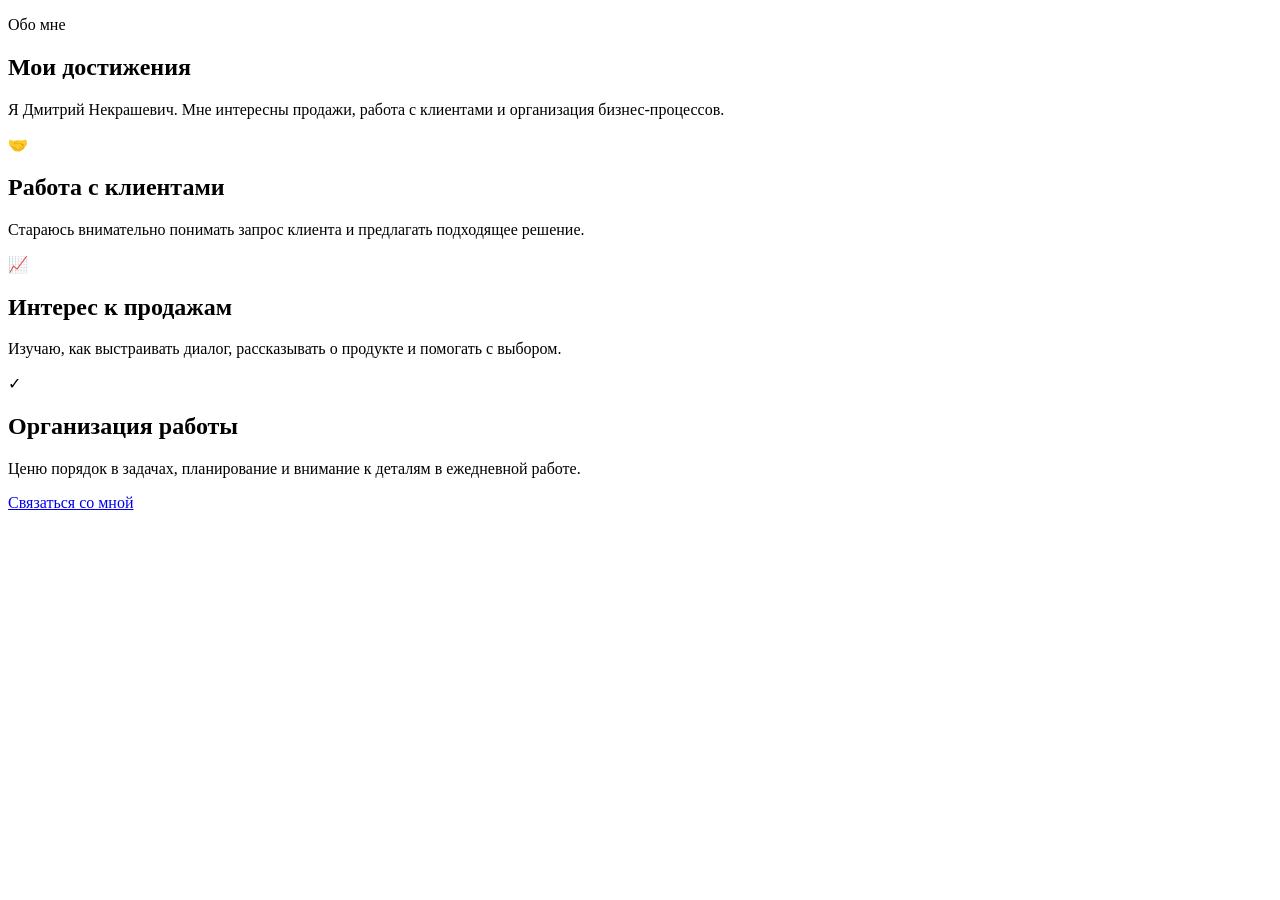
==== index.html @ 0e3e492a "Добавить секцию Мои достижения" ====
<!DOCTYPE html>
<html lang="ru">
<head>
    <meta charset="UTF-8">
    <meta name="viewport" content="width=device-width, initial-scale=1.0">
    <title>Мои достижения — Дмитрий Некрашевич</title>
    <link rel="stylesheet" href="style.css">
</head>
<body>
    <main>
        <section class="achievements">
            <div class="section-content">
                <p class="label">Обо мне</p>
                <h1>Мои достижения</h1>
                <p class="intro">Я Дмитрий Некрашевич. Мне интересны продажи, работа с клиентами и организация бизнес-процессов.</p>

                <div class="cards">
                    <article class="card">
                        <div class="icon" aria-hidden="true">🤝</div>
                        <div class="card-text">
                            <h2>Работа с клиентами</h2>
                            <p>Стараюсь внимательно понимать запрос клиента и предлагать подходящее решение.</p>
                        </div>
                    </article>

                    <article class="card">
                        <div class="icon" aria-hidden="true">📈</div>
                        <div class="card-text">
                            <h2>Интерес к продажам</h2>
                            <p>Изучаю, как выстраивать диалог, рассказывать о продукте и помогать с выбором.</p>
                        </div>
                    </article>

                    <article class="card">
                        <div class="icon" aria-hidden="true">✓</div>
                        <div class="card-text">
                            <h2>Организация работы</h2>
                            <p>Ценю порядок в задачах, планирование и внимание к деталям в ежедневной работе.</p>
                        </div>
                    </article>
                </div>

                <a class="contact" href="mailto:nixon0293@gmail.com">Связаться со мной</a>
            </div>
        </section>
    </main>
</body>
</html>
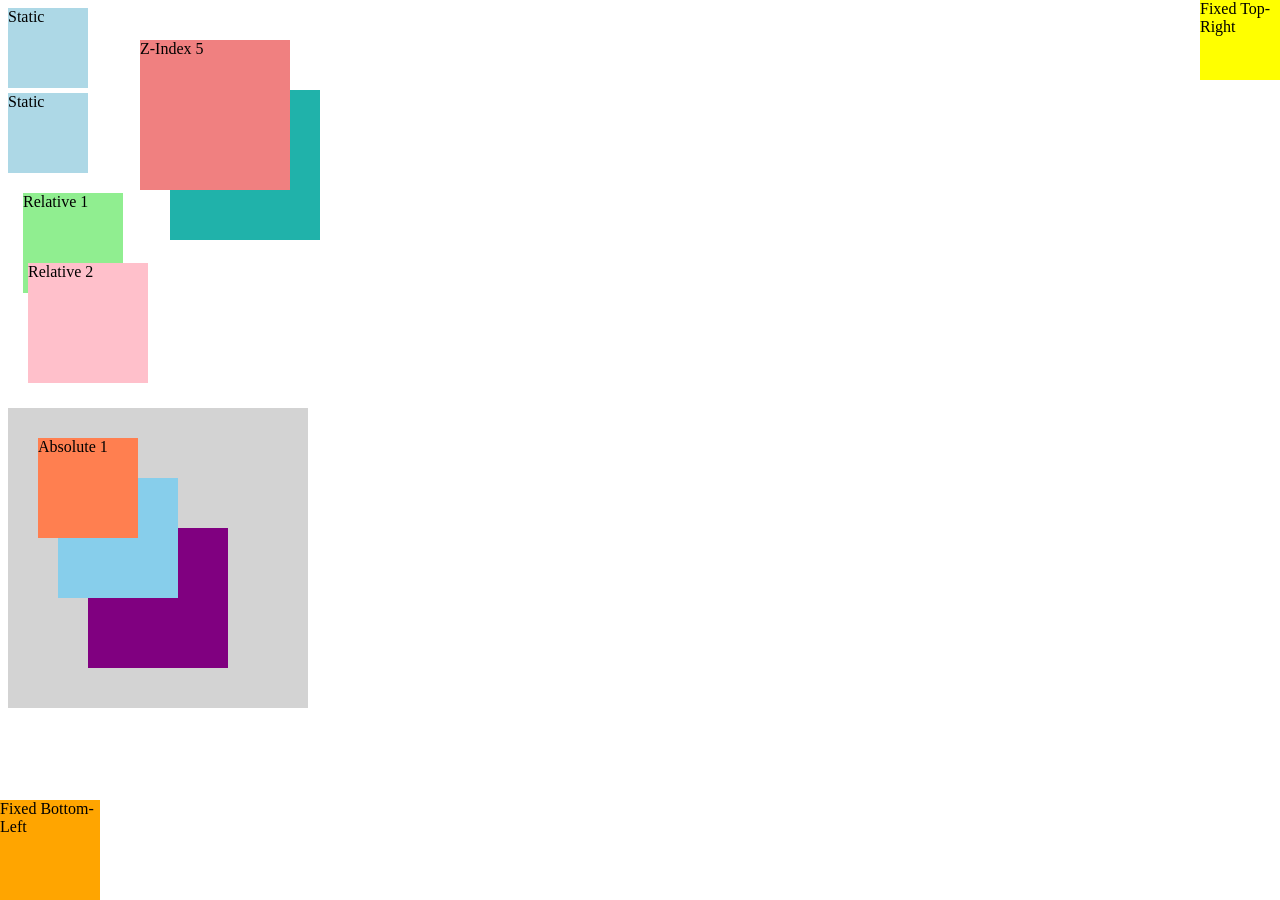
==== commit 2127e585: "Упростить основное задание ЛБ 5: позиционирование по образцу" ====
--- a/index.html
+++ b/index.html
@@ -1,48 +1,33 @@
 <!DOCTYPE html>
-<html lang="ru">
+<html lang="en">
 <head>
     <meta charset="UTF-8">
     <meta name="viewport" content="width=device-width, initial-scale=1.0">
-    <title>Мои достижения — Дмитрий Некрашевич</title>
+    <title>Advanced Positioning Task</title>
     <link rel="stylesheet" href="style.css">
 </head>
 <body>
-    <main>
-        <section class="achievements">
-            <div class="section-content">
-                <p class="label">Обо мне</p>
-                <h1>Мои достижения</h1>
-                <p class="intro">Я Дмитрий Некрашевич. Мне интересны продажи, работа с клиентами и организация бизнес-процессов.</p>
+    <!-- Обычное положение блоков -->
+    <div class="box-static">Static</div>
+    <div class="box-static">Static</div>
 
-                <div class="cards">
-                    <article class="card">
-                        <div class="icon" aria-hidden="true">🤝</div>
-                        <div class="card-text">
-                            <h2>Работа с клиентами</h2>
-                            <p>Стараюсь внимательно понимать запрос клиента и предлагать подходящее решение.</p>
-                        </div>
-                    </article>
+    <!-- Смещение относительно обычного положения -->
+    <div class="box-relative-1">Relative 1</div>
+    <div class="box-relative-2">Relative 2</div>
 
-                    <article class="card">
-                        <div class="icon" aria-hidden="true">📈</div>
-                        <div class="card-text">
-                            <h2>Интерес к продажам</h2>
-                            <p>Изучаю, как выстраивать диалог, рассказывать о продукте и помогать с выбором.</p>
-                        </div>
-                    </article>
+    <!-- Положение относительно контейнера -->
+    <div class="container">
+        <div class="box-absolute-1">Absolute 1</div>
+        <div class="box-absolute-2">Absolute 2</div>
+        <div class="box-absolute-3">Absolute 3</div>
+    </div>
 
-                    <article class="card">
-                        <div class="icon" aria-hidden="true">✓</div>
-                        <div class="card-text">
-                            <h2>Организация работы</h2>
-                            <p>Ценю порядок в задачах, планирование и внимание к деталям в ежедневной работе.</p>
-                        </div>
-                    </article>
-                </div>
+    <!-- Перекрытие: блок с большим z-index находится сверху -->
+    <div class="box-zindex-1">Z-Index 5</div>
+    <div class="box-zindex-2">Z-Index 4</div>
 
-                <a class="contact" href="mailto:nixon0293@gmail.com">Связаться со мной</a>
-            </div>
-        </section>
-    </main>
+    <!-- Положение относительно окна браузера -->
+    <div class="box-fixed-1">Fixed Top-Right</div>
+    <div class="box-fixed-2">Fixed Bottom-Left</div>
 </body>
 </html>
--- a/style.css
+++ b/style.css
@@ -0,0 +1,106 @@
+/* Обычные блоки идут друг под другом. */
+.box-static {
+    position: static;
+    width: 80px;
+    height: 80px;
+    margin-bottom: 5px;
+    background: lightblue;
+}
+
+/* Смещение не изменяет место блока в потоке. */
+.box-relative-1 {
+    position: relative;
+    top: 15px;
+    left: 15px;
+    width: 100px;
+    height: 100px;
+    background: lightgreen;
+}
+
+.box-relative-2 {
+    position: relative;
+    top: -15px;
+    left: 20px;
+    width: 120px;
+    height: 120px;
+    background: pink;
+}
+
+/* Этот контейнер служит точкой отсчёта для absolute. */
+.container {
+    position: relative;
+    width: 300px;
+    height: 300px;
+    margin-top: 10px;
+    background: lightgray;
+}
+
+.box-absolute-1 {
+    position: absolute;
+    top: 30px;
+    left: 30px;
+    width: 100px;
+    height: 100px;
+    background: coral;
+    z-index: 3;
+}
+
+.box-absolute-2 {
+    position: absolute;
+    top: 70px;
+    left: 50px;
+    width: 120px;
+    height: 120px;
+    background: skyblue;
+    z-index: 2;
+}
+
+.box-absolute-3 {
+    position: absolute;
+    top: 120px;
+    left: 80px;
+    width: 140px;
+    height: 140px;
+    background: purple;
+    z-index: 1;
+}
+
+/* Эти блоки расположены вне серого контейнера. */
+.box-zindex-1 {
+    position: absolute;
+    top: 40px;
+    left: 140px;
+    width: 150px;
+    height: 150px;
+    background: lightcoral;
+    z-index: 5;
+}
+
+.box-zindex-2 {
+    position: absolute;
+    top: 90px;
+    left: 170px;
+    width: 150px;
+    height: 150px;
+    background: lightseagreen;
+    z-index: 4;
+}
+
+/* Fixed остаётся на месте при прокрутке страницы. */
+.box-fixed-1 {
+    position: fixed;
+    top: 0;
+    right: 0;
+    width: 80px;
+    height: 80px;
+    background: yellow;
+}
+
+.box-fixed-2 {
+    position: fixed;
+    bottom: 0;
+    left: 0;
+    width: 100px;
+    height: 100px;
+    background: orange;
+}
